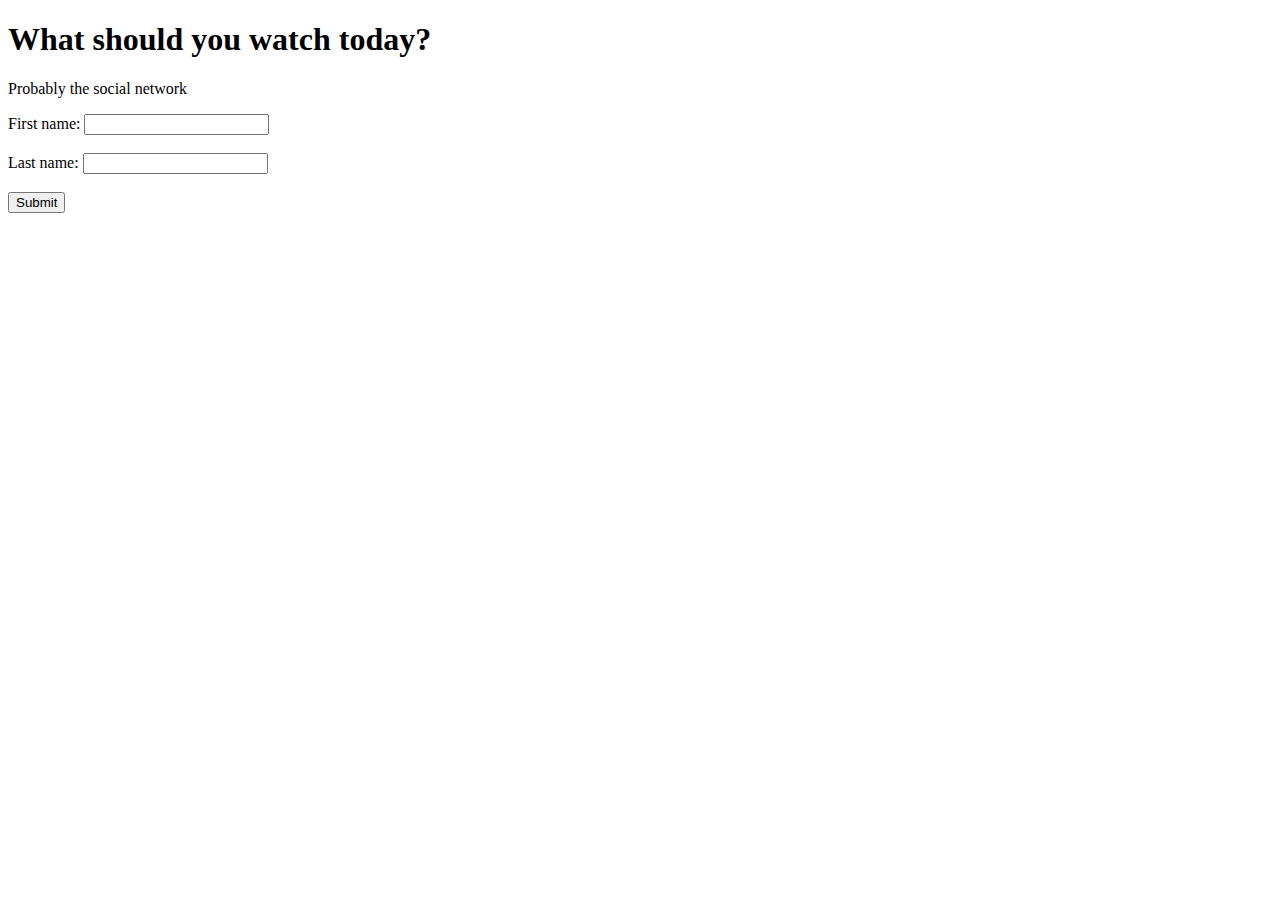
==== whatshouldyouwatchtoday.html @ cda93d1e "Add files via upload" ====
<!DOCTYPE html>
<html>
	<head>
		<title>WSYWT</title>
	</head>
	<body>
		<h1>What should you watch today?</h1>
		<p>Probably the social network</p>
		<form action="/action_page.php">
  <label for="fname">First name:</label>
  <input type="text" id="fname" name="fname"><br><br>
  <label for="lname">Last name:</label>
  <input type="text" id="lname" name="lname"><br><br>
  <input type="submit" value="Submit">
</form>
	</body>
</html>
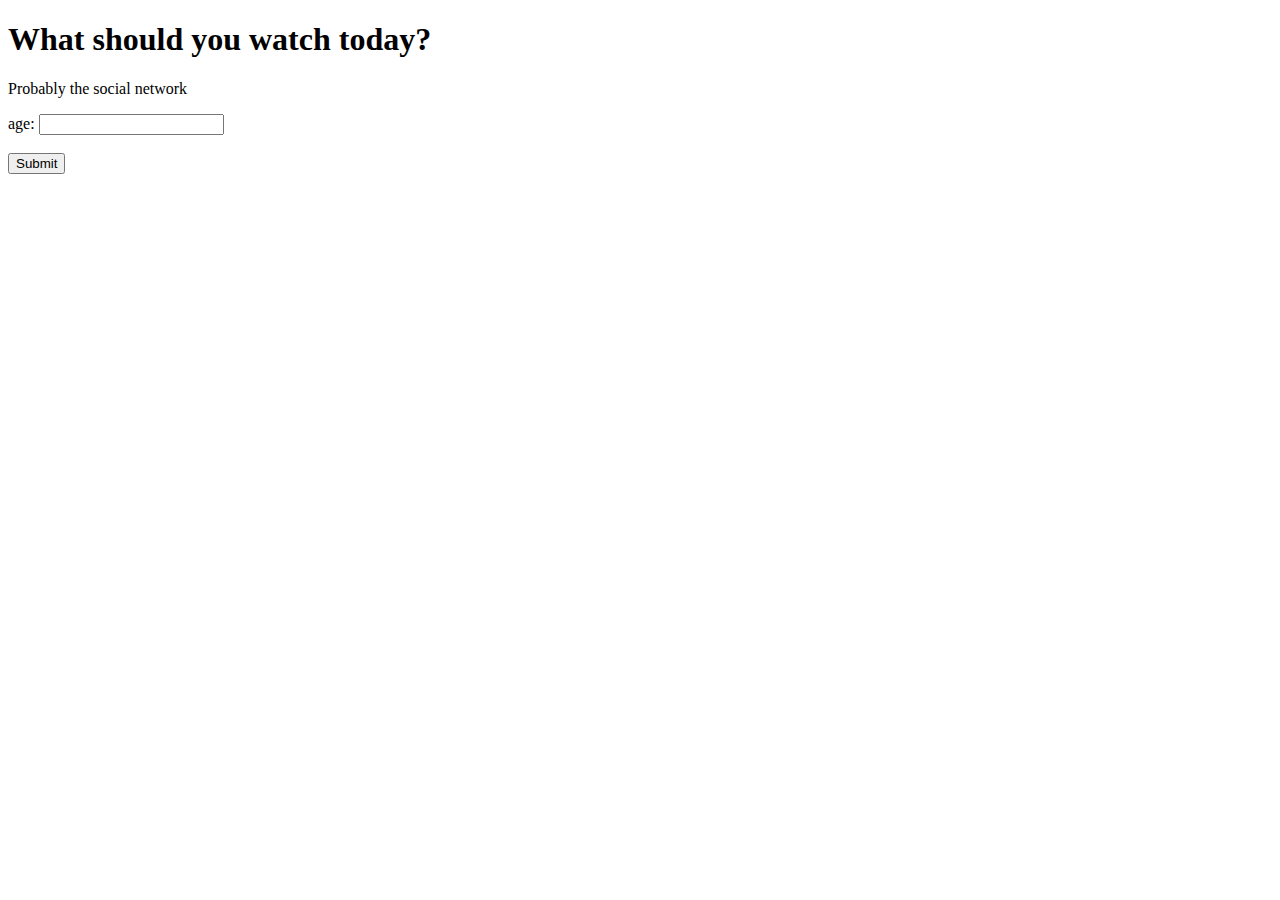
==== commit a3c5b674: "fixed input spaces" ====
--- a/whatshouldyouwatchtoday.html
+++ b/whatshouldyouwatchtoday.html
@@ -7,11 +7,9 @@
 		<h1>What should you watch today?</h1>
 		<p>Probably the social network</p>
 		<form action="/action_page.php">
-  <label for="fname">First name:</label>
-  <input type="text" id="fname" name="fname"><br><br>
-  <label for="lname">Last name:</label>
-  <input type="text" id="lname" name="lname"><br><br>
-  <input type="submit" value="Submit">
+    <label for="fname">age:</label>
+		<input type="text" id="age" name="age"><br><br>
+		<input type="submit" value="Submit">
 </form>
 	</body>
 </html>
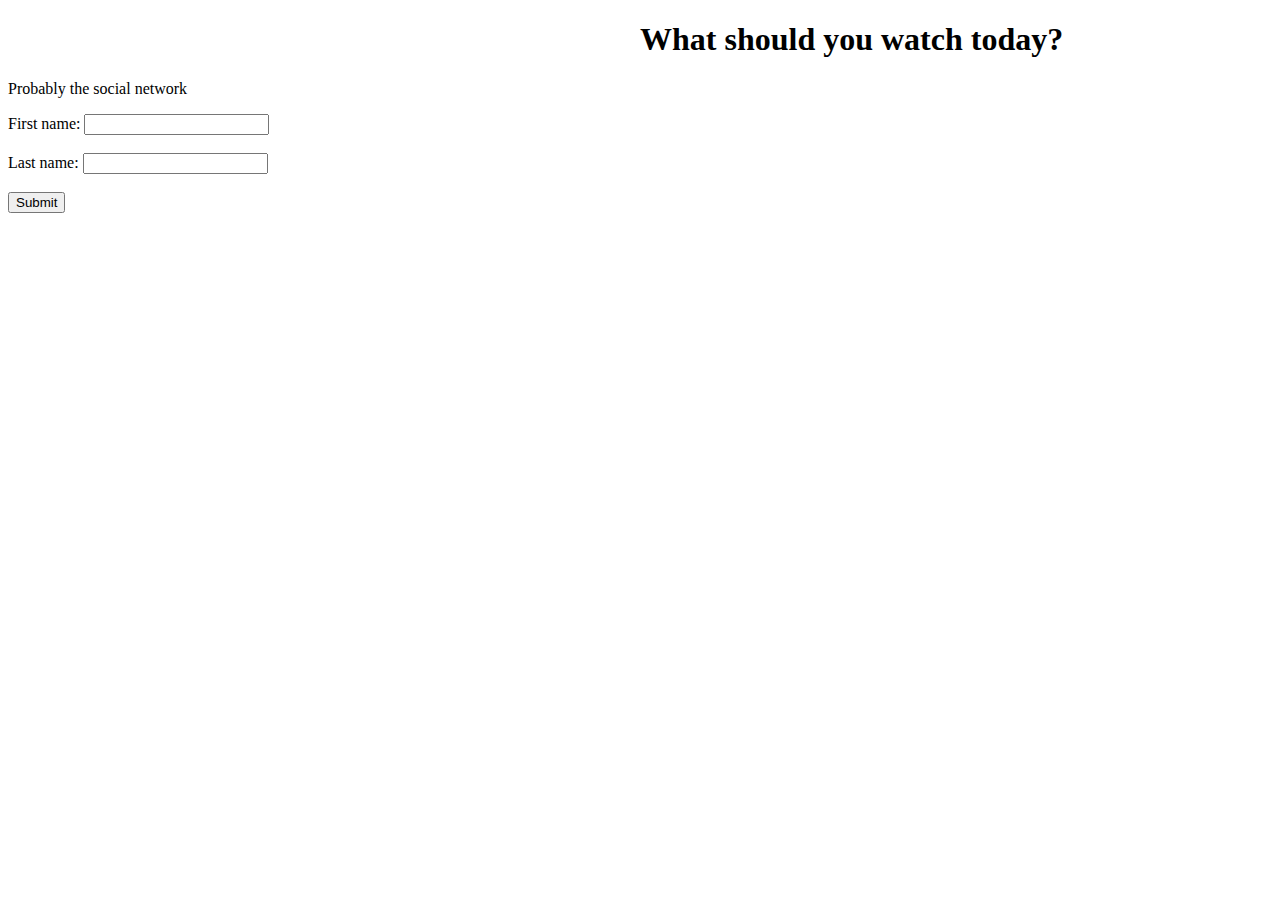
==== commit 144ca945: "css files" ====
--- a/whatshouldyouwatchtoday.html
+++ b/whatshouldyouwatchtoday.html
@@ -2,14 +2,20 @@
 <html>
 	<head>
 		<title>WSYWT</title>
+		<link rel='stylesheet' type='text/css' href='wsywt.css'>
+		<style>
+
+		</style>
 	</head>
 	<body>
-		<h1>What should you watch today?</h1>
+		<h1 class="title">What should you watch today?</h1>
 		<p>Probably the social network</p>
 		<form action="/action_page.php">
-    <label for="fname">age:</label>
-		<input type="text" id="age" name="age"><br><br>
-		<input type="submit" value="Submit">
+  <label for="fname">First name:</label>
+  <input type="text" id="fname" name="fname"><br><br>
+  <label for="lname">Last name:</label>
+  <input type="text" id="lname" name="lname"><br><br>
+  <input type="submit" value="Submit">
 </form>
 	</body>
 </html>
--- a/wsywt.css
+++ b/wsywt.css
@@ -0,0 +1,4 @@
+.title
+{
+    margin-left: 50%;
+}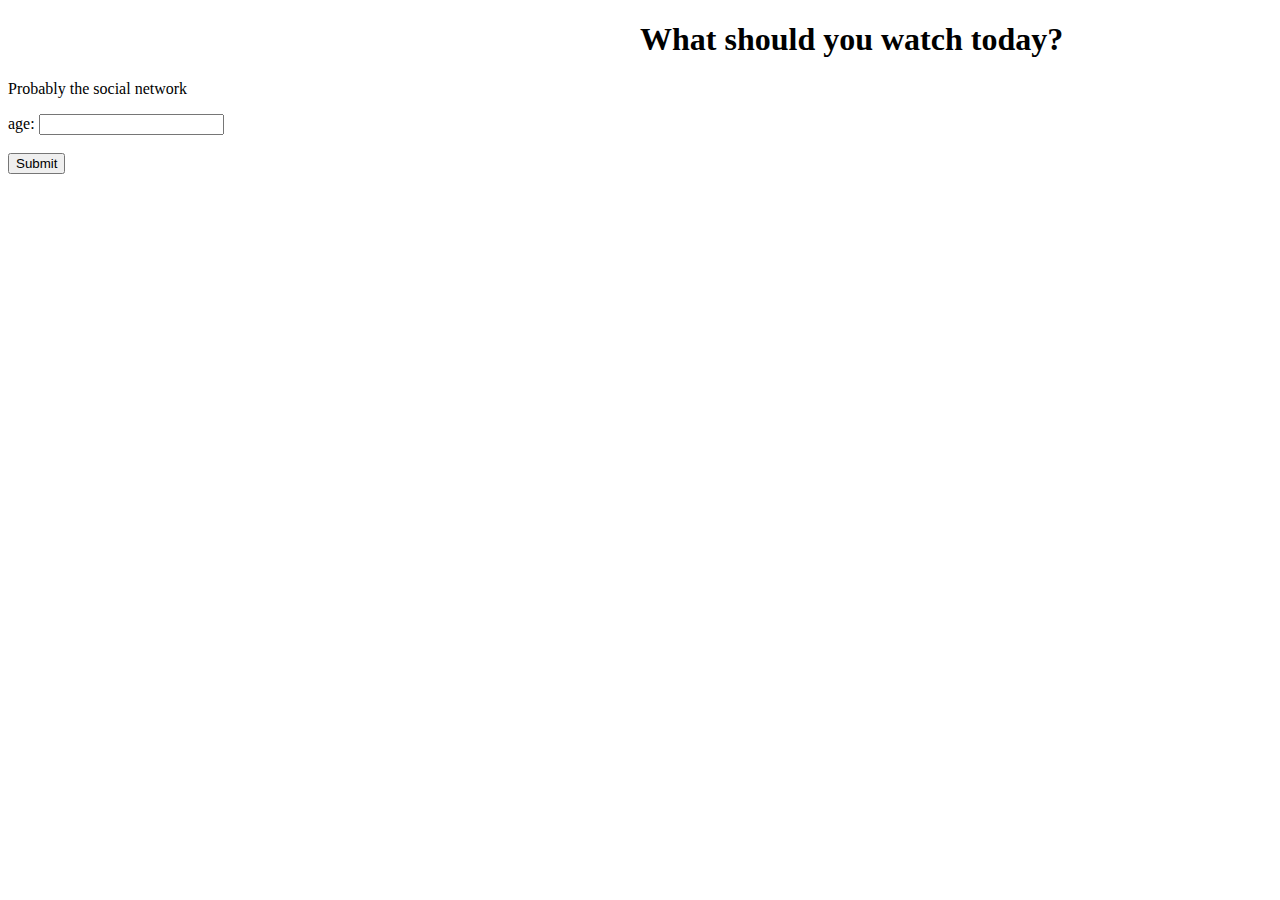
==== commit ad23e8a9: "baa" ====
--- a/whatshouldyouwatchtoday.html
+++ b/whatshouldyouwatchtoday.html
@@ -11,11 +11,9 @@
 		<h1 class="title">What should you watch today?</h1>
 		<p>Probably the social network</p>
 		<form action="/action_page.php">
-  <label for="fname">First name:</label>
-  <input type="text" id="fname" name="fname"><br><br>
-  <label for="lname">Last name:</label>
-  <input type="text" id="lname" name="lname"><br><br>
-  <input type="submit" value="Submit">
+    <label for="fname">age:</label>
+		<input type="text" id="age" name="age"><br><br>
+		<input type="submit" value="Submit">
 </form>
 	</body>
 </html>
